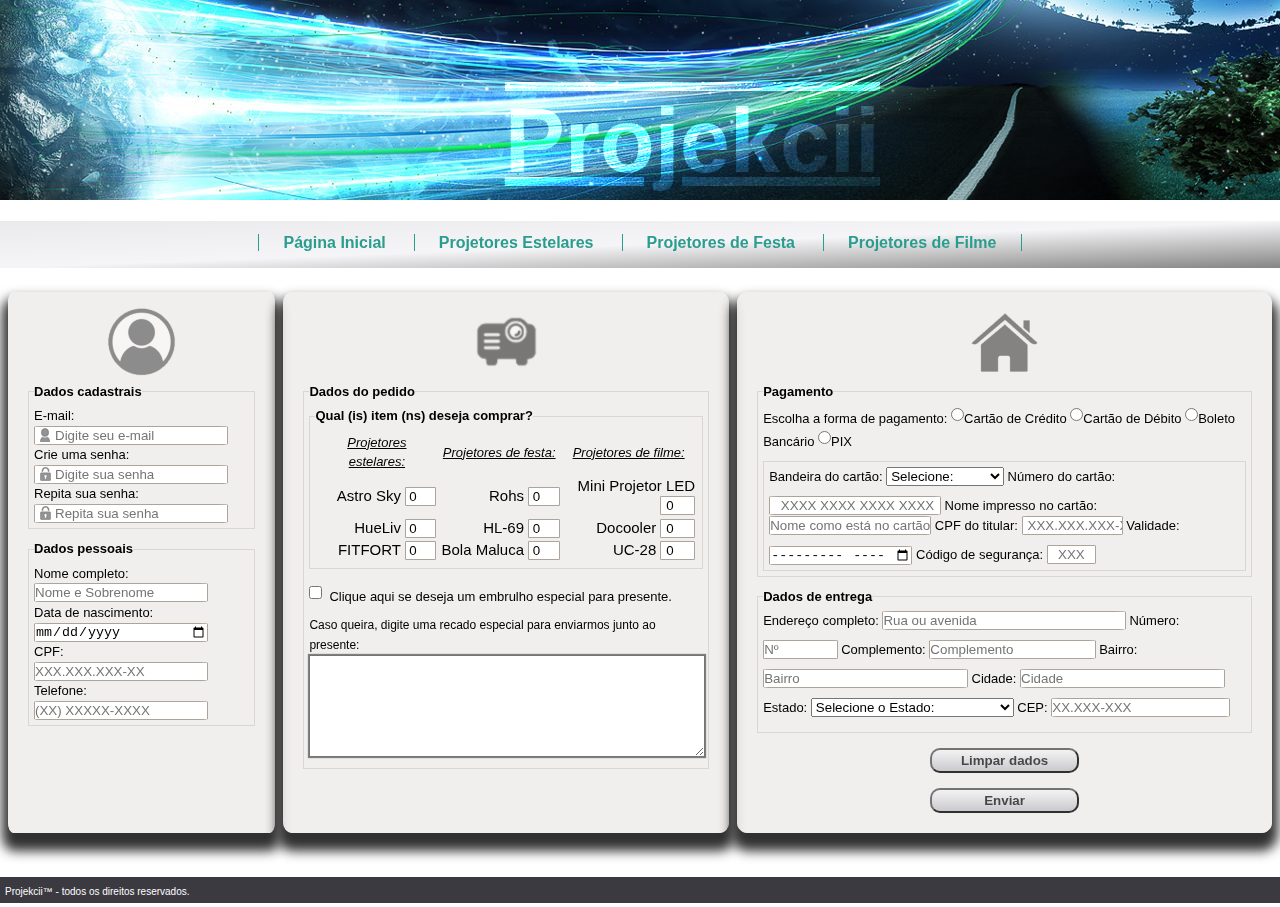
==== carrinho.html @ a2e1cddb "adiciona os arquivos" ====
<!DOCTYPE html>
<html lang="pt-br">

<head>
    <meta charset="UTF-8" />
    <meta http-equiv="X-UA-Compatible" content="IE=edge" />
    <meta name="viewport" content="width=device-width, initial-scale=1.0" />
    <title>Meu Carrinho - Projekcii™</title>
    <link rel="stylesheet" type="text/css" href="css/estiloCarrinho.css">
    <link rel="stylesheet" type="text/css" href="css/menu-e-footer.css">
    <link rel="stylesheet" type="text/css" href="css/responsCarrinho.css">
</head>

<body>
    <header>
        <h1 style="text-decoration: underline overline">Projekcii</h1>
    </header>
    <nav id="menu">                
        <ul>
        <li><a href="index.html">Página Inicial</a></li>
        <li><a href="loja.html#estelar">Projetores Estelares</a></li>
        <li><a href="loja.html#festa">Projetores de Festa</a></li>
        <li><a href="loja.html#filme">Projetores de Filme</a></li>
        </ul>
    </nav>
    <main>
        <form action="">
            <div id="main-grid">
                <!-- Abertura: criando o grid-item "cadastro" -->
                <div class="grid-item cadastro">
                    <!-- Abertura das informações de dados cadastrais -->
                    <img src="imagens/perfil.png" alt="ícone de perfil">
                    <fieldset id="dadosCadastrais">
                        <legend>Dados cadastrais</legend>
                        <label for="email">E-mail:</label>
                        <input type="email" id="email" placeholder="Digite seu e-mail" name="email" class="email" />
                        <label for="password">Crie uma senha:</label>
                        <input type="password" id="password" placeholder="Digite sua senha" name="password"
                            class="senha" />
                        <label for="password2">Repita sua senha:</label>
                        <input type="password" id="password2" placeholder="Repita sua senha" name="password2"
                            class="senha" />
                    </fieldset>
                    <!-- Encerramento das informações de dados cadastrais -->
                    <!-- Abertura das informações de dados pessoais -->
                    <fieldset>
                        <legend>Dados pessoais</legend>
                        <label for="name">Nome completo:</label>
                        <input type="text" id="name" placeholder="Nome e Sobrenome" name="name" />
                        <label for="date">Data de nascimento:</label>
                        <input type="date" id="date" name="date" class="date" />
                        <label for="cpf">CPF:</label>
                        <input type="text" id="cpf" placeholder="XXX.XXX.XXX-XX" name="cpf" />
                        <label for="phone">Telefone:</label>
                        <input type="tel" id="phone" placeholder="(XX) XXXXX-XXXX" name="phone" />
                    </fieldset>
                    <!-- Encerramento das informações de dados pessoais -->
                </div>
                <!-- Encerramento: grid-item "cadastro" -->
                <!-- Abertura: criando o grid-item "pedido" -->
                <div class="grid-item pedido">
                    <img src="imagens/pedido.png" alt="ícone do pedido">
                    <fieldset>
                        <legend>Dados do pedido</legend>
                        <fieldset>
                            <legend id="sublegenda">Qual (is) item (ns) deseja comprar? </legend>
                            <table>
                                <tr id="tituloItem">
                                    <td>
                                        Projetores estelares:
                                    </td>
                                    <td>
                                        Projetores de festa:
                                    </td>
                                    <td>
                                        Projetores de filme:
                                    </td>
                                </tr>
                                <tr>
                                    <td>
                                    </td>
                                    <td>
                                    </td>
                                    <td>
                                    </td>
                                </tr>
                                <tr>
                                    <td>
                                        <label for="Star_id1">Astro Sky</label>
                                        <input type="number" id="Star_id1" name="Astro_Sky" value="0" />
                                    </td>
                                    <td>
                                        <label for="Party_id1">Rohs</label>
                                        <input type="number" id="Party_id1" name="Rohs" value="0" />
                                    </td>
                                    <td>
                                        <label for="Movie_id1">Mini Projetor LED</label>
                                        <input type="number" id="Movie_id1" name="LED" value="0" />
                                    </td>
                                </tr>
                                <tr>
                                    <td>
                                        <label for="Star_id2">HueLiv</label>
                                        <input type="number" id="Star_id2" name="HueLiv" value="0" />
                                    </td>
                                    <td>
                                        <label for="Party_id2">HL-69</label>
                                        <input type="number" id="Party_id2" name="HL_69" value="0" />
                                    </td>
                                    <td>
                                        <label for="Movie_id2">Docooler</label>
                                        <input type="number" id="Movie_id2" name="Docooler" value="0" />
                                    </td>
                                </tr>
                                <tr>
                                    <td>
                                        <label for="Star_id3">FITFORT</label>
                                        <input type="number" id="Star_id3" name="FITFORT" value="0" />
                                    </td>
                                    <td>
                                        <label for="Party_id3">Bola Maluca</label>
                                        <input type="number" id="Party_id3" name="Bola_Maluca" value="0" />
                                    </td>
                                    <td>
                                        <label for="Movie_id3">UC-28</label>
                                        <input type="number" id="Movie_id3" name="UC_28" value="0" />
                                    </td>
                                </tr>
                            </table>
                        </fieldset>
                        <label for="gift"></label>
                        <input type="checkbox" id="gift" name="gift" /><span id="presente">Clique aqui se deseja um
                            embrulho
                            especial para presente.</span>
                        <span id="mensagem">Caso queira, digite uma recado especial para enviarmos junto ao
                            presente:</span>
                        <textarea name="giftbox" id="gift2"></textarea>
                    </fieldset>
                </div>
                <!-- Encerramento: grid-item "pedido" -->
                <!-- Abertura: criando o grid-item "entrega" -->
                <div class="grid-item entrega">
                    <!-- Abertura das informações de formas de pagamento -->
                    <img src="imagens/envio.png" alt="ícone de envio">
                    <fieldset>
                        <legend>Pagamento</legend>
                        <label for="payment1">Escolha a forma de pagamento:</label>
                        <input type="radio" id="payment1" name="payment" />Cartão de Crédito
                        <label for="payment2"></label>
                        <input type="radio" id="payment2" name="payment" />Cartão de Débito
                        <label for="payment3"></label>
                        <input type="radio" id="payment3" name="payment" />Boleto Bancário
                        <label for="payment4"></label>
                        <input type="radio" id="payment4" name="payment" />PIX
                        <fieldset id="cartao">
                            <label for="card">Bandeira do cartão:</label>
                            <select name="card_banner" id="card_banner">
                                <option>Selecione:</option>
                                <option value="VS">Visa</option>
                                <option value="AE">American Express</option>
                                <option value="MC">Mastercard</option>
                                <option value="EL">Elo</option>
                                <option value="HC">Hipercard</option>
                                <option value="DN">Diners</option>
                            </select>
                            <label for="card_number">Número do cartão:</label>
                            <input type="text" id="card_number" placeholder="XXXX XXXX XXXX XXXX" name="card_number" />
                            <label for="card_name">Nome impresso no cartão:</label>
                            <input type="text" id="card_name" placeholder="Nome como está no cartão" name="card_name" />
                            <label for="card_cpf">CPF do titular:</label>
                            <input type="text" id="card_cpf" name="card_cpf" placeholder="XXX.XXX.XXX-XX">
                            <label for="card_date">Validade:</label>
                            <input type="month" id="card_date" name="card_date">
                            <label for="card_code">Código de segurança:</label>
                            <input type="text" id="card_code" name="card_code" placeholder="XXX">
                        </fieldset>
                    </fieldset>
                    <!-- Encerramento das informações de formas de pagamento -->
                    <!-- Abertura das informações de dados de entrega -->
                    <fieldset id="dadosEntrega">
                        <legend>Dados de entrega</legend>
                        <label for="address1">Endereço completo:</label>
                        <input type="text" id="address1" placeholder="Rua ou avenida" name="address1" />
                        <label for="address2">Número:</label>
                        <input type="text" id="address2" placeholder="Nº" name="address2" />
                        <label for="address3">Complemento:</label>
                        <input type="text" id="address3" placeholder="Complemento" name="address3" />
                        <label for="address4">Bairro:</label>
                        <input type="text" id="address4" placeholder="Bairro" name="address4" />
                        <label for="address5">Cidade:</label>
                        <input type="text" id="address5" placeholder="Cidade" name="address5" />
                        <label for="address6">Estado:</label>
                        <select name="estado" id="address6">
                            <option>Selecione o Estado:</option>
                            <option value="AC">Acre</option>
                            <option value="AL">Alagoas</option>
                            <option value="AP">Amapá</option>
                            <option value="AM">Amazonas</option>
                            <option value="BA">Bahia</option>
                            <option value="CE">Ceará</option>
                            <option value="DF">Distrito Federal</option>
                            <option value="ES">Espírito Santo</option>
                            <option value="GO">Goiás</option>
                            <option value="MA">Maranhão</option>
                            <option value="MT">Mato Grosso</option>
                            <option value="MS">Mato Grosso do Sul</option>
                            <option value="MG">Minas Gerais</option>
                            <option value="PA">Pará</option>
                            <option value="PB">Paraíba</option>
                            <option value="PR">Paraná</option>
                            <option value="PE">Pernambuco</option>
                            <option value="PI">Piauí</option>
                            <option value="RJ">Rio de Janeiro</option>
                            <option value="RN">Rio Grande do Norte</option>
                            <option value="RS">Rio Grande do Sul</option>
                            <option value="RO">Rondônia</option>
                            <option value="RR">Roraima</option>
                            <option value="SC">Santa Catarina</option>
                            <option value="SP">São Paulo</option>
                            <option value="SE">Sergipe</option>
                            <option value="TO">Tocantins</option>
                        </select>
                        <label for="address7">CEP:</label>
                        <input type="text" id="address7" placeholder="XX.XXX-XXX" name="address7" />
                    </fieldset>
                    <!-- Abertura das informações de botões -->
                    <label for="reset">
                        <button type="reset" id="reset" name="reset">Limpar dados</button>
                    </label>
                    <label for="send">
                        <button type="submit" id="send" name="send">Enviar</button>
                    </label>
                    </p>
                    <!-- Encerramento das informações de botões -->
                    <!-- Encerramento das informações de dados de entrega -->
                </div>
                <!-- Encerramento: grid-item "entrega" -->
            </div>
        </form>
    </main>
    <footer>
        <p>Projekcii™ - todos os direitos reservados.</p>
    </footer>
</body>

</html>
---- css/estiloCarrinho.css ----
/* Resetando a margem e padding de toda a página */
    * {
        margin:0;
        padding: 0;
    }
/**/

/* Criando a estrutura da grid principal */

    /*Chamando o body como grid container e estruturando seus elementos*/
    body {
        display: grid;
        
        /*Estabelecendo o espaçamento entre os elementos da grid*/
        grid-gap: 1rem; 

        /* Os elementos da grid são: header/main/footer */
        grid-template-areas:
        "header"
        "nav"
        "main"
        "footer";
    }

    header {
        grid-area: header;
    }

    nav {
        grid-area: nav;
    }

    main {
        grid-area: main;
    }

    footer {
        grid-area: footer;
    }
/**/

/* Criando a estrutura da grid secundária - criada dentro da main */

    /*Chamando o main como grid container*/
    #main-grid {
        display: grid;

        /*Segregando a main em três colunas*/
        grid-template-columns: [cadastro] 1.5fr [pedido] 2.5fr [entrega] 3fr;

        /*Definindo as especificações das colunas*/
        column-gap: 0.5em;
        margin: 0.5em;
    }

    .grid-item {
        border: 1px hidden;
        border-radius: 2%;
        padding: 20px;
        font-family: 'Segoe UI', Tahoma, Geneva, Verdana, sans-serif;
        background-color: #EDEBE9CC;
        box-sizing: border-box;
        box-shadow: 0px 12px 12px 6px rgb(49, 49, 49);
    }
/**/

/* Estilizando as imagens iniciais dos formulários */

    /*Tamanho, opacidade e centralização*/
    .cadastro img, .pedido img, .entrega img {
        width: 70px;
        height: 70px;
        opacity: 45%;
        display: block;
        margin: -5px auto 5px auto;
    }

    .pedido img {
        opacity: 60%;
    }
/**/

/* Fontes: tamanho e espaçamento entre linhas */
.cadastro, .pedido, .entrega {
    font-size: 13px;
    line-height: 1.5em;
}

/* Estilizando o grid-item "cadastro" */

    /*Itens do formulário: tamanho e localização no grid*/
    .cadastro input {
        width: 80%;
    }
    .cadastro label {
        display: block;
    }
    #dadosCadastrais {
        margin-bottom: 10px;
    }    
    #dadosCadastrais input {
        padding-left: 20px;
    }

    /*Incluindo imagens de estilização antes do input*/
    input.email {
        background-image: url(../imagens/icone-usuario.png);
    }
    input.senha {
        background-image: url(../imagens/icone-cadeado.png);
    }
/**/

/* Estilizando o grid-item "pedido" */
  
    /*Formatação das legendas internas*/
    legend#sublegenda {
        font-weight: 600;
    }
    #tituloItem {
        font-style: italic;
        text-decoration: underline;
    }
    #tituloItem td {
        text-align: center;
    }

    /* Formatação dos elementos das tabelas (input de produtos) */
    td>input {
        width: 25%;        
        text-align: center;
    }
    td>input:hover {
        font-weight: bold;
        color: #28502E;
        font-size: 140%;
    }
    tr, td {
        table-layout: fixed;
        word-break: keep-all;
        text-align: right;
    }
    td>label {
        font-size: 15px;
    }

    /* Formatação dos elementos do checkbox */
    #gift {
        margin-top: 15px;
    }
    span#presente {
        padding-left: 7px;
    }

    /* Formatação dos elementos da textarea */
    span#mensagem {
        display: block;
        margin-top: 10px;
        font-size: 12px;
    }
    textarea {
        width: 100%;
        height: 100px;
        box-shadow: 0.2px 0.2px 1px 0.75px gray;
    }
/**/

/* Estilizando o grid-item "entrega" */

    #card_date {
        width: 30%;
    }

    #cartao {
        margin-top: 10px;
    }

    #card_banner {
        width: 25%;
        margin-bottom: 10px;
    }

    #card_number {
        padding-left: 5px;
        width: 35%;
        text-align: center;
    }

    #card_name, #address3 {
        width: 34%;
        margin-bottom: 10px;
    }

    #card_cpf {
        padding-left: 5px;
        width: 20%
    }

    #card_code {
        width: 10%;
        text-align: center;
    }

    #dadosEntrega {
        margin-top: 10px;
    }

    #address1 {
       width: 50%;
       margin-bottom: 10px;
    }

    #address2 {
        width: 15%;
    }

    #address4, #address5, #address6 {
        width: 42%;
        margin-bottom: 10px;
    }

    button {
        width: 30%;
        display: block;
        margin: 15px auto 0 auto;
        align-content: center;
        background: linear-gradient(to bottom, #F4F4F5, #BFBFC5);
        font-weight: 700;
        color: rgb(29, 28, 28);
        opacity: 80%;
        border-radius: 10px;
        height: 25px;
    }    
/**/

/* Estilizando o banner */    
    header {
        /* overflow: hidden; */
        background: linear-gradient(to bottom left, #28502E, #06089D); /* Aplicando cor de fundo apenas na hipótese de problemas no carregamento da imagem por algum navegador, a cor de fundo toma o lugar da imagem*/
        width: 100%;
        margin-bottom: 5px;
        background-image: url(../imagens/banner-entrega.jpg);
        background-position: 60% 72%;        
        height: 200px;
    }

    h1 {
        color: #fff;
        font-size: 10vh;
        font-family: 'Days One', sans-serif;        
        text-align: right;
        padding-top: 90px;
        padding-right: 400px;
        mix-blend-mode: overlay;
        box-sizing: border-box;
    }
/**/


fieldset {
    padding: 5px;
    border: 1px solid #DAD6D2;
}

legend {
    font-weight: bold;
}

label {
    cursor: pointer;
}

input {
    border: 1px solid #ACA39A;
    border-radius: 5%;
    background-repeat: no-repeat;
    height: 17px;
    background-position: 5px;
}
---- css/menu-e-footer.css ----
/* Estilizando o menu de navegação */

    nav#menu {
        display: flex;
        align-items: center;
        justify-content: space-around;
        flex-wrap: wrap;
        background: linear-gradient(to left top, #868585, #F5F4F6, #EAE9EC);
    }

    nav#menu a {
        display: inline-block;
        padding:  0.5em 1.5em;
        font-family: 'Lucida Sans', 'Lucida Sans Regular', 'Lucida Grande', 'Lucida Sans Unicode', Geneva, Verdana, sans-serif;
        text-decoration: none;
        color: #2A9D8F;
        font-weight: 900;
    }

    nav#menu ul {
        margin: 0.3em 0 0.5em;
        text-align: center;
    }

    nav#menu li {
        display: inline;    
        border-left: 0.5px solid #2A9D8F;
    }

    nav#menu li:last-of-type {
        border-right: 0.5px solid #2A9D8F;
    }
/**/

footer {
    background-color: #3B3A41;
    height: 26px;
    color: white;
    font-weight: 100;
    font-size: x-small;
    line-height: 30px;
    font-family: 'Lucida Sans Regular', 'Lucida Grande', 'Lucida Sans Unicode', Geneva, Verdana, sans-serif;
    padding: 0 5px;
    margin-top: 20px;
}
---- css/responsCarrinho.css ----
@media (max-width: 650px) {
    footer>p {
        font-size: 10px;
    }
    header {
        height: 100px;
        background-position: 30% 65%;
    }
    h1 {
        font-size: 5vh;
        padding-top: 50px;
        padding-right: 15px;
    }
    nav {
        font-size: 14px;
    }
    #main-grid {
        grid-template-columns: repeat(auto-fill, minmax(300px, 1fr));
        row-gap: 1em;
        margin-top: 0;
    }
    li {
        font-size: 10px;
    }
    button {
        font-size: 10px;
        height: 15px;
    }
    td>label {
        font-size: 12px;
    }
    #card_name {
        width: 100%;
    }
    #card_number {
        width: 55%;
    }
    #card_cpf {
        width: 67%;
    }
    #card_banner {
        width: 50%;
    }
    #address4, #address5, #address6 {
        width: 80%;
    }
    .cadastro img, .pedido img, .entrega img {
    width: 50px;
    height: 50px;
    }
}
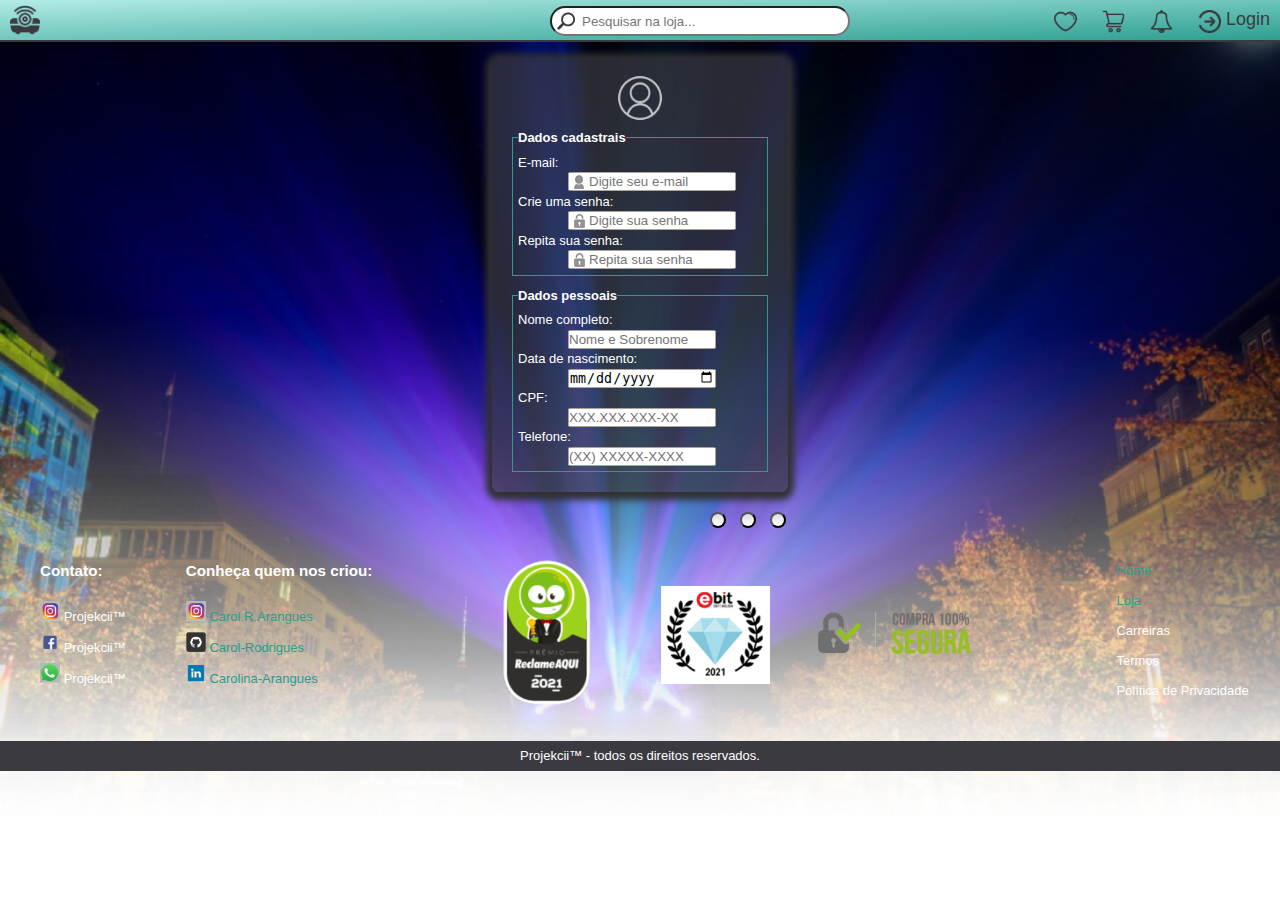
==== commit 822145a1: "atualizacao css e iniciando projeto de js" ====
--- a/carrinho.html
+++ b/carrinho.html
@@ -5,31 +5,39 @@
     <meta charset="UTF-8" />
     <meta http-equiv="X-UA-Compatible" content="IE=edge" />
     <meta name="viewport" content="width=device-width, initial-scale=1.0" />
+    <link rel="shortcut icon" href="imagens/favicon.ico" type="image/x-icon">
     <title>Meu Carrinho - Projekcii™</title>
     <link rel="stylesheet" type="text/css" href="css/estiloCarrinho.css">
     <link rel="stylesheet" type="text/css" href="css/menu-e-footer.css">
-    <link rel="stylesheet" type="text/css" href="css/responsCarrinho.css">
+    <link rel="stylesheet" type="text/css" href="css/responsCarrinho.css">  
+    <script src="js/menu_script.js"></script>
+    <script src="js/carrinho.js"></script>
 </head>
 
 <body>
     <header>
-        <h1 style="text-decoration: underline overline">Projekcii</h1>
+        <nav id="menu">
+            <img id="ico_logo" src="imagens/projector_dark.png" alt="Logo do site: ícone de projetor">
+        </nav>
+        <div id="search">
+            <input type="search" id="ico_search" placeholder="Pesquisar na loja..." name="search" onmouseover="search()" onmouseout="nosearch()" />
+        </div>
+        <nav id="links">               
+            <a id="txt_login" href="">Login</a>
+            <img id="ico_login" src="imagens/ico_login.png" alt="Ícone de login">
+            <img id="ico_notif" src="imagens/ico_notif.png" alt="Ícone de sino" onmouseover="entrarNotif()" onmouseout="sairNotif()">     
+            <img id="ico_cart" src="imagens/ico_cart.png" alt="Ícone de carrinho" onmouseover="entrarCart()" onmouseout="sairCart()">
+            <img id="ico_heart" src="imagens/ico_heart.png" alt="Ícone de coração" onmouseover="entrarHeart()" onmouseout="sairHeart()">
+        </nav>
+        <div id="separator"></div>
     </header>
-    <nav id="menu">                
-        <ul>
-        <li><a href="index.html">Página Inicial</a></li>
-        <li><a href="loja.html#estelar">Projetores Estelares</a></li>
-        <li><a href="loja.html#festa">Projetores de Festa</a></li>
-        <li><a href="loja.html#filme">Projetores de Filme</a></li>
-        </ul>
-    </nav>
     <main>
         <form action="">
             <div id="main-grid">
                 <!-- Abertura: criando o grid-item "cadastro" -->
                 <div class="grid-item cadastro">
                     <!-- Abertura das informações de dados cadastrais -->
-                    <img src="imagens/perfil.png" alt="ícone de perfil">
+                    <img src="imagens/perfil-de-usuario.png" alt="ícone de perfil">
                     <fieldset id="dadosCadastrais">
                         <legend>Dados cadastrais</legend>
                         <label for="email">E-mail:</label>
@@ -59,7 +67,7 @@
                 <!-- Encerramento: grid-item "cadastro" -->
                 <!-- Abertura: criando o grid-item "pedido" -->
                 <div class="grid-item pedido">
-                    <img src="imagens/pedido.png" alt="ícone do pedido">
+                    <img src="imagens/projector.png" alt="ícone do pedido">
                     <fieldset>
                         <legend>Dados do pedido</legend>
                         <fieldset>
@@ -163,16 +171,6 @@
                                 <option value="HC">Hipercard</option>
                                 <option value="DN">Diners</option>
                             </select>
-                            <label for="card_number">Número do cartão:</label>
-                            <input type="text" id="card_number" placeholder="XXXX XXXX XXXX XXXX" name="card_number" />
-                            <label for="card_name">Nome impresso no cartão:</label>
-                            <input type="text" id="card_name" placeholder="Nome como está no cartão" name="card_name" />
-                            <label for="card_cpf">CPF do titular:</label>
-                            <input type="text" id="card_cpf" name="card_cpf" placeholder="XXX.XXX.XXX-XX">
-                            <label for="card_date">Validade:</label>
-                            <input type="month" id="card_date" name="card_date">
-                            <label for="card_code">Código de segurança:</label>
-                            <input type="text" id="card_code" name="card_code" placeholder="XXX">
                         </fieldset>
                     </fieldset>
                     <!-- Encerramento das informações de formas de pagamento -->
@@ -237,9 +235,82 @@
                 <!-- Encerramento: grid-item "entrega" -->
             </div>
         </form>
+        <div id="divBotoes">
+            <label for="alterarCadastro" class="botaoMudar">
+                <button type="submit" id="alterarCadastro" name="alterarCadastro" onclick="aparecerCadastro()"></button>
+            </label>        
+            <label for="alterarPedido" class="botaoMudar">
+                <button type="submit" id="alterarPedido" name="alterarPedido" onclick="aparecerPedido()"></button>
+            </label>
+            <label for="alterarEntrega" class="botaoMudar">
+                <button type="submit" id="alterarEntrega" name="alterar" onclick="aparecerEntrega()"></button>
+            </label>
+        </div>
     </main>
     <footer>
-        <p>Projekcii™ - todos os direitos reservados.</p>
+        <nav>
+            <ul id="contato">
+                <li>
+                    <h3>Contato:</h3>
+                </li>
+                <li>
+                    <img class="logo" src="imagens/IGico.jpg" alt="ícone do instagram" title="Instagram da Projekcii" /> <a href=""> Projekcii™ </a>
+                </li>
+                <li>
+                    <img class="logo" src="imagens/FBico.png" alt="ícone do facebook" title="Facebook da Projekcii" /> <a href=""> Projekcii™ </a>
+                </li>
+                <li>
+                    <img class="logo" src="imagens/WPico.jpg" alt="ícone do whatsapp" title="Whatsapp da Projekcii" /> <a href=""> Projekcii™ </a>
+                </li>
+            </ul>
+            <ul id="criador">
+                <li>
+                    <h3>Conheça quem nos criou:</h3>
+                </li>
+                <li>
+                    <img class="logo" src="imagens/IGico.jpg" alt="ícone do instagram"
+                        title="Instagram dos Criadores" /> <a href="https://www.instagram.com/carol.r.arangues/"
+                        target="_blank"> Carol.R.Arangues</a>
+                </li>
+                <li>
+                    <img class="logo" src="imagens/GHico.png" alt="ícone do github" title="Github dos Criadores" />
+                    <a href="https://github.com/Carol-Rodrigues" target="_blank"> Carol-Rodrigues</a>
+                </li>
+                <li>
+                    <img class="logo" src="imagens/LIico.png" alt="ícone do linkedin" title="LinkedIn dos Criadores" />
+                    <a href="https://www.linkedin.com/in/carolina-arangues/" target="_blank"> Carolina-Arangues</a>
+                </li>
+            </ul>
+            <ul class="ico_footer">
+                <figure>
+                    <img id="footer_ico_01" src="imagens/ico_footer_01.PNG" alt="Prêmio Reclame Aqui 2021" />
+                </figure>
+                <figure>
+                    <img id="footer_ico_02" src="imagens/ico_footer_03.PNG" alt="Prêmio Ebit 2021" />
+                </figure>
+                <figure>
+                    <img id="footer_ico_03" src="imagens/ico_footer_02.PNG" alt="Compra Segura" />
+                </figure>
+            </ul>
+            <ul id="outros">
+                <li>
+                    <a href="index.html" target="_blank"> Home</a>
+                 </li>
+                <li>
+                    <a href="loja.html" target="_blank"> Loja</a>
+                </li>
+                <li>
+                   <a href=""> Carreiras</a>
+                </li>
+                <li>
+                    <a href=""> Termos</a>
+                </li>
+                <li>
+                    <a href=""> Política de Privacidade</a>
+                </li>
+            </ul>
+        </nav>
+        <p id="footer">Projekcii™ - todos os direitos reservados.</p>
     </footer>
 </body>
 
--- a/css/estiloCarrinho.css
+++ b/css/estiloCarrinho.css
@@ -3,6 +3,24 @@
         margin:0;
         padding: 0;
     }
+    #contato, #criador, #ico_footer, #outros {
+        padding-left: 40px;
+        margin-right: 20px;
+    }
+    footer nav {
+        height: 160px;
+        padding-top: 10px;
+        margin-bottom: 25px;
+    }
+    nav ul h3 {
+        margin-bottom: 15px;
+    }
+    ul#outros {
+        margin-left: 100px;
+    }
+    header {
+        margin-bottom: -16px;
+    }
 /**/
 
 /* Criando a estrutura da grid principal */
@@ -10,6 +28,10 @@
     /*Chamando o body como grid container e estruturando seus elementos*/
     body {
         display: grid;
+        background-image: url(../imagens/imagem_carrinho.png);
+        background-repeat: no-repeat;
+        background-size: cover;        
+        color: white;
         
         /*Estabelecendo o espaçamento entre os elementos da grid*/
         grid-gap: 1rem; 
@@ -17,7 +39,7 @@
         /* Os elementos da grid são: header/main/footer */
         grid-template-areas:
         "header"
-        "nav"
+        "div"
         "main"
         "footer";
     }
@@ -26,8 +48,8 @@
         grid-area: header;
     }
 
-    nav {
-        grid-area: nav;
+    div#head {
+        grid-area: div;
     }
 
     main {
@@ -36,31 +58,20 @@
 
     footer {
         grid-area: footer;
+        color: #3B3A41;
     }
 /**/
 
 /* Criando a estrutura da grid secundária - criada dentro da main */
-
-    /*Chamando o main como grid container*/
-    #main-grid {
-        display: grid;
-
-        /*Segregando a main em três colunas*/
-        grid-template-columns: [cadastro] 1.5fr [pedido] 2.5fr [entrega] 3fr;
-
-        /*Definindo as especificações das colunas*/
-        column-gap: 0.5em;
-        margin: 0.5em;
-    }
 
     .grid-item {
         border: 1px hidden;
         border-radius: 2%;
         padding: 20px;
         font-family: 'Segoe UI', Tahoma, Geneva, Verdana, sans-serif;
-        background-color: #EDEBE9CC;
-        box-sizing: border-box;
-        box-shadow: 0px 12px 12px 6px rgb(49, 49, 49);
+        background-color: #3B3A41B3;
+        box-shadow: 0px 2px 7px 6px rgb(49, 49, 49);
+        margin: 0 auto;
     }
 /**/
 
@@ -68,9 +79,8 @@
 
     /*Tamanho, opacidade e centralização*/
     .cadastro img, .pedido img, .entrega img {
-        width: 70px;
-        height: 70px;
-        opacity: 45%;
+        width: 50px;
+        opacity: 70%;
         display: block;
         margin: -5px auto 5px auto;
     }
@@ -90,7 +100,7 @@
 
     /*Itens do formulário: tamanho e localização no grid*/
     .cadastro input {
-        width: 80%;
+        width: 50%;
     }
     .cadastro label {
         display: block;
@@ -101,6 +111,10 @@
     #dadosCadastrais input {
         padding-left: 20px;
     }
+    #email, #password, #password2, #name, #date, #cpf, #phone {
+        margin-left: 50px;
+        width: 60%;
+    }
 
     /*Incluindo imagens de estilização antes do input*/
     input.email {
@@ -180,25 +194,9 @@
         margin-bottom: 10px;
     }
 
-    #card_number {
-        padding-left: 5px;
-        width: 35%;
-        text-align: center;
-    }
-
-    #card_name, #address3 {
+    #address3 {
         width: 34%;
         margin-bottom: 10px;
-    }
-
-    #card_cpf {
-        padding-left: 5px;
-        width: 20%
-    }
-
-    #card_code {
-        width: 10%;
-        text-align: center;
     }
 
     #dadosEntrega {
@@ -219,32 +217,30 @@
         margin-bottom: 10px;
     }
 
-    button {
+    button#reset, button#send {
         width: 30%;
         display: block;
         margin: 15px auto 0 auto;
         align-content: center;
-        background: linear-gradient(to bottom, #F4F4F5, #BFBFC5);
+        background: linear-gradient(to bottom, #48474d, #3B3A41);
         font-weight: 700;
-        color: rgb(29, 28, 28);
-        opacity: 80%;
+        color: white;
         border-radius: 10px;
         height: 25px;
+        border: 1px #2A9D8F solid;
     }    
 /**/
 
 /* Estilizando o banner */    
-    header {
-        /* overflow: hidden; */
+    div#head {
         background: linear-gradient(to bottom left, #28502E, #06089D); /* Aplicando cor de fundo apenas na hipótese de problemas no carregamento da imagem por algum navegador, a cor de fundo toma o lugar da imagem*/
         width: 100%;
-        margin-bottom: 5px;
         background-image: url(../imagens/banner-entrega.jpg);
         background-position: 60% 72%;        
         height: 200px;
     }
 
-    h1 {
+    div#head h1 {
         color: #fff;
         font-size: 10vh;
         font-family: 'Days One', sans-serif;        
@@ -257,23 +253,67 @@
 /**/
 
 
-fieldset {
+main fieldset {
     padding: 5px;
-    border: 1px solid #DAD6D2;
-}
-
-legend {
+    border: 1px solid #2A9D8F;
+}
+
+main legend {
     font-weight: bold;
 }
 
-label {
+main label {
     cursor: pointer;
 }
 
-input {
+main input {
     border: 1px solid #ACA39A;
     border-radius: 5%;
     background-repeat: no-repeat;
     height: 17px;
     background-position: 5px;
+}
+
+.pedido, .entrega {
+    display: none;
+}
+
+.entrega {
+    width: 30%;
+}
+
+.pedido {
+    width: 35%;
+}
+
+.cadastro {
+    width: 20%;
+}
+
+button#alterarPedido, button#alterarEntrega, button#alterarCadastro {
+    border-radius: 50%;
+    width: 16px;
+    height: 16px;
+    background: linear-gradient(to bottom, #dddddf, white);
+}
+
+button#alterarCadastro {
+    margin: 20px 10px 0 710px;
+}
+
+button#alterarPedido {
+    margin-right: 10px;
+}
+
+footer li {
+    color: white;
+}
+
+footer li>a:visited {
+    text-decoration: none;
+    color: white;
+}
+
+.ico_footer {
+    margin-left: 40px;
 }--- a/css/menu-e-footer.css
+++ b/css/menu-e-footer.css
@@ -1,45 +1,126 @@
 /* Estilizando o menu de navegação */
 
-    nav#menu {
-        display: flex;
-        align-items: center;
-        justify-content: space-around;
-        flex-wrap: wrap;
-        background: linear-gradient(to left top, #868585, #F5F4F6, #EAE9EC);
+    header {
+        display: block;
+        background: linear-gradient(to bottom right, #b2ece6, #2A9D8F);
+        height: 5,5vh;
     }
 
-    nav#menu a {
-        display: inline-block;
-        padding:  0.5em 1.5em;
-        font-family: 'Lucida Sans', 'Lucida Sans Regular', 'Lucida Grande', 'Lucida Sans Unicode', Geneva, Verdana, sans-serif;
-        text-decoration: none;
-        color: #2A9D8F;
-        font-weight: 900;
+    #separator {
+        width: 100%;
+        height: 2px;
+        background-color: #3B3A41;
+        clear: both;
     }
 
-    nav#menu ul {
-        margin: 0.3em 0 0.5em;
-        text-align: center;
+    #search {
+        float: left;
+        padding-top: 6px;
+        padding-left: 500px;
     }
 
-    nav#menu li {
-        display: inline;    
-        border-left: 0.5px solid #2A9D8F;
+    #ico_logo {
+        width: 30px;
+        padding: 5px 10px;
+        float: left;
     }
 
-    nav#menu li:last-of-type {
-        border-right: 0.5px solid #2A9D8F;
+    #ico_cart, #ico_heart, #ico_notif, #ico_login {
+        width: 23px;
+        padding-top: 10px;
+        padding-left: 25px;
+        float: right;
+        cursor: pointer;
+    }
+
+    #ico_login {
+        padding-right: 5px;
+    }
+
+    #txt_login {
+        float: right;
+        padding-right: 10px;
+        padding-top: 9px;
+        font-family: 'Days One', sans-serif;
+        color: #3B3A41;
+        text-decoration: none;
+        font-size: large;
+    }
+
+    /*Incluindo imagens de estilização antes do input*/
+    input#ico_search {
+        background-image: url(../imagens/ico_search.png);
+        height: 30px;
+        width: 300px;
+        border-radius: 20px;
+        background-repeat: no-repeat;
+        background-position: 5px;        
+    }
+    header input {
+        padding-left: 30px;
     }
 /**/
 
-footer {
-    background-color: #3B3A41;
-    height: 26px;
-    color: white;
-    font-weight: 100;
-    font-size: x-small;
-    line-height: 30px;
-    font-family: 'Lucida Sans Regular', 'Lucida Grande', 'Lucida Sans Unicode', Geneva, Verdana, sans-serif;
-    padding: 0 5px;
-    margin-top: 20px;
-}+/* Estilização do footer */
+    
+    footer {
+        color: #3B3A41;
+        font-weight: 100;
+        font-size: small;
+        line-height: 30px;
+        font-family: 'Lucida Sans Regular', 'Lucida Grande', 'Lucida Sans Unicode', Geneva, Verdana, sans-serif;
+        width: 100%;        
+    }
+
+    footer>nav {
+        display: flex;        
+    }
+
+    /*Contatos e demais páginas internas: estilo da lista*/
+    ul>li {
+        list-style: none;
+    }
+    li>a:link {
+        text-decoration: none;
+        color: #2A9D8F;
+    }
+    li>a:visited {
+        text-decoration: none;
+        color: #3B3A41;
+    }
+    li>a:hover {
+        text-decoration: underline;
+
+    }
+
+    /* Contatos: ícones de redes sociais */
+    .logo {
+        width: 20px;
+        height: 20px;
+    }
+
+    /* Estilização dos ícones do Footer */
+    #footer_ico_01, #footer_ico_02 {
+        width: 20%;
+        float: left;
+        margin-left: 60px;
+    }
+
+    #footer_ico_02 {
+        margin-top: 30px;
+    }
+
+    #footer_ico_03 {
+        width: 30%;
+        float: right;
+        margin-top: 40px;
+    }
+
+    /* Copyright */
+    p#footer {
+        background-color: #3B3A41;
+        color: white;
+        width: 100%;
+        text-align: center;
+    }
+/**/